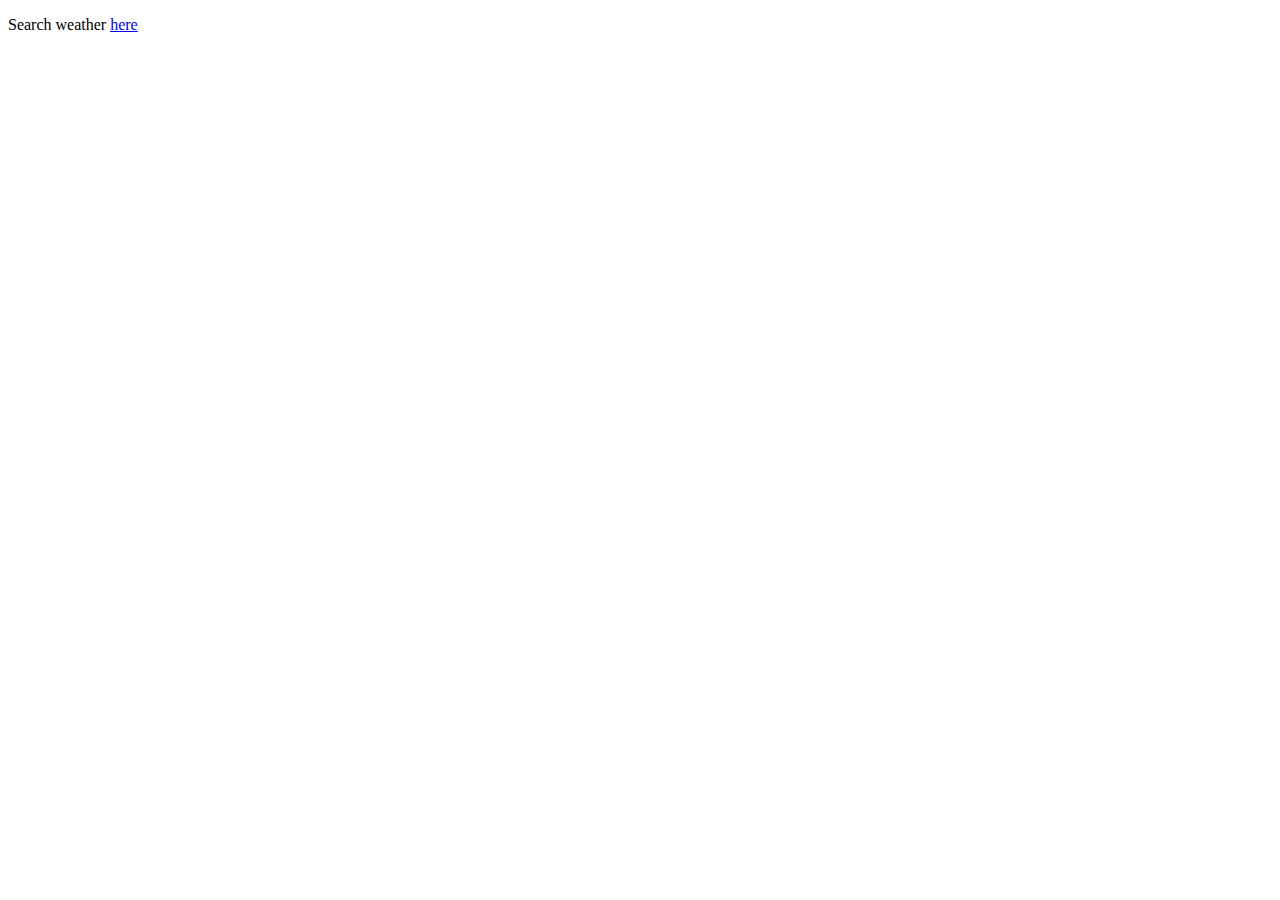
==== frontend/src/main/resources/static/index.html @ 372aef31 "First version of backend, frontend and model" ====
<!DOCTYPE HTML>
<html>
<head> 
    <title>Weather application</title>
    <meta http-equiv="Content-Type" content="text/html; charset=UTF-8" />
</head>
<body>
    <p>Search weather <a href="/weather">here</a></p>
</body>
</html>
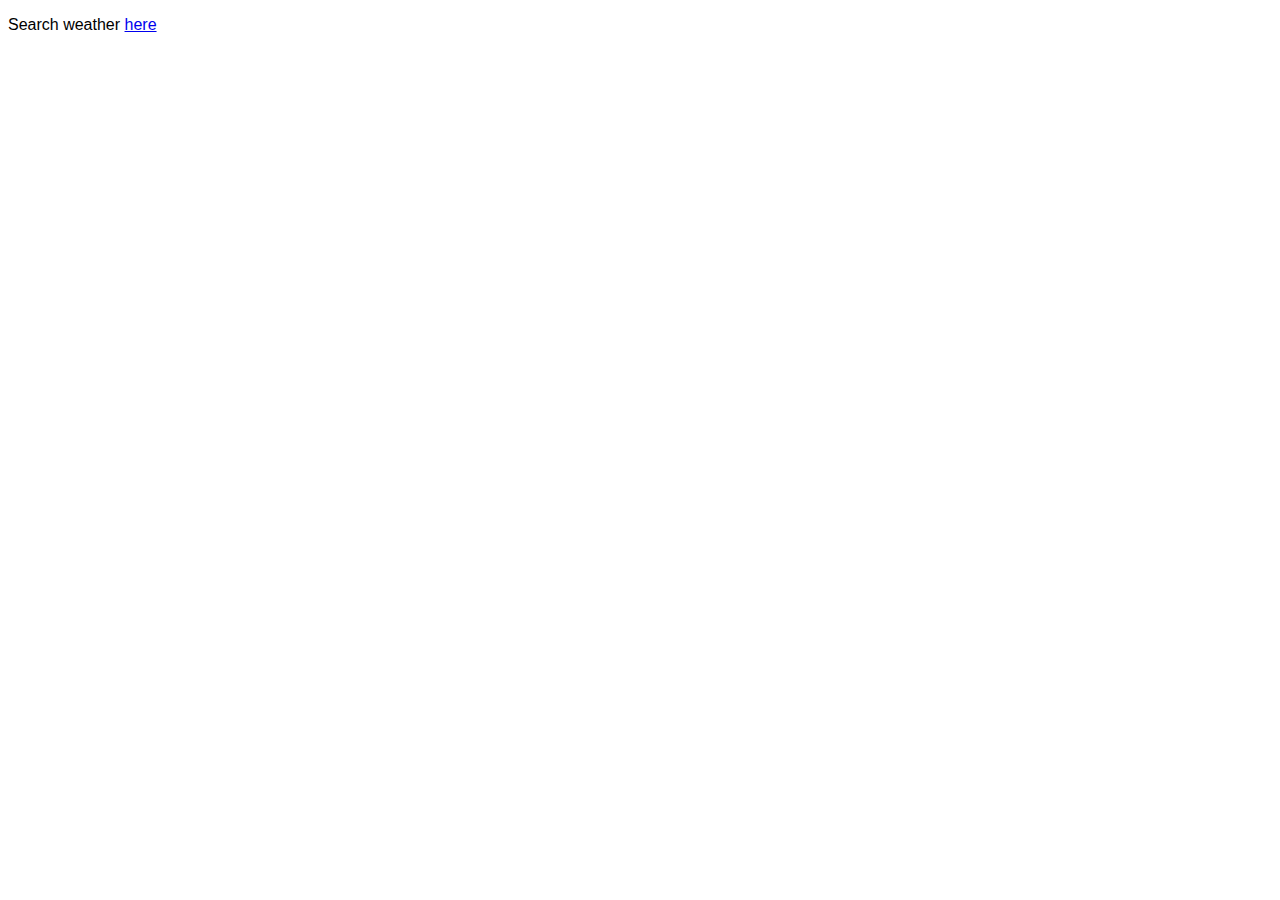
==== commit ff895707: "Add icons to display current weather condition" ====
--- a/frontend/src/main/resources/static/index.html
+++ b/frontend/src/main/resources/static/index.html
@@ -3,6 +3,7 @@
 <head> 
     <title>Weather application</title>
     <meta http-equiv="Content-Type" content="text/html; charset=UTF-8" />
+    <link rel="stylesheet" type="text/css" href="css/weather.css">
 </head>
 <body>
     <p>Search weather <a href="/weather">here</a></p>
--- a/frontend/src/main/resources/static/css/weather.css
+++ b/frontend/src/main/resources/static/css/weather.css
@@ -0,0 +1,18 @@
+h1, p, table, a {
+    font-family: Calibri, sans-serif;
+    border-collapse: collapse;
+    width: 100%;
+}
+
+table {
+    margin-bottom: 8px
+}
+
+td, th {
+    text-align: left;
+    padding: 4px;
+}
+
+tr:nth-child(odd) {
+    background-color: #eeeeee;
+}
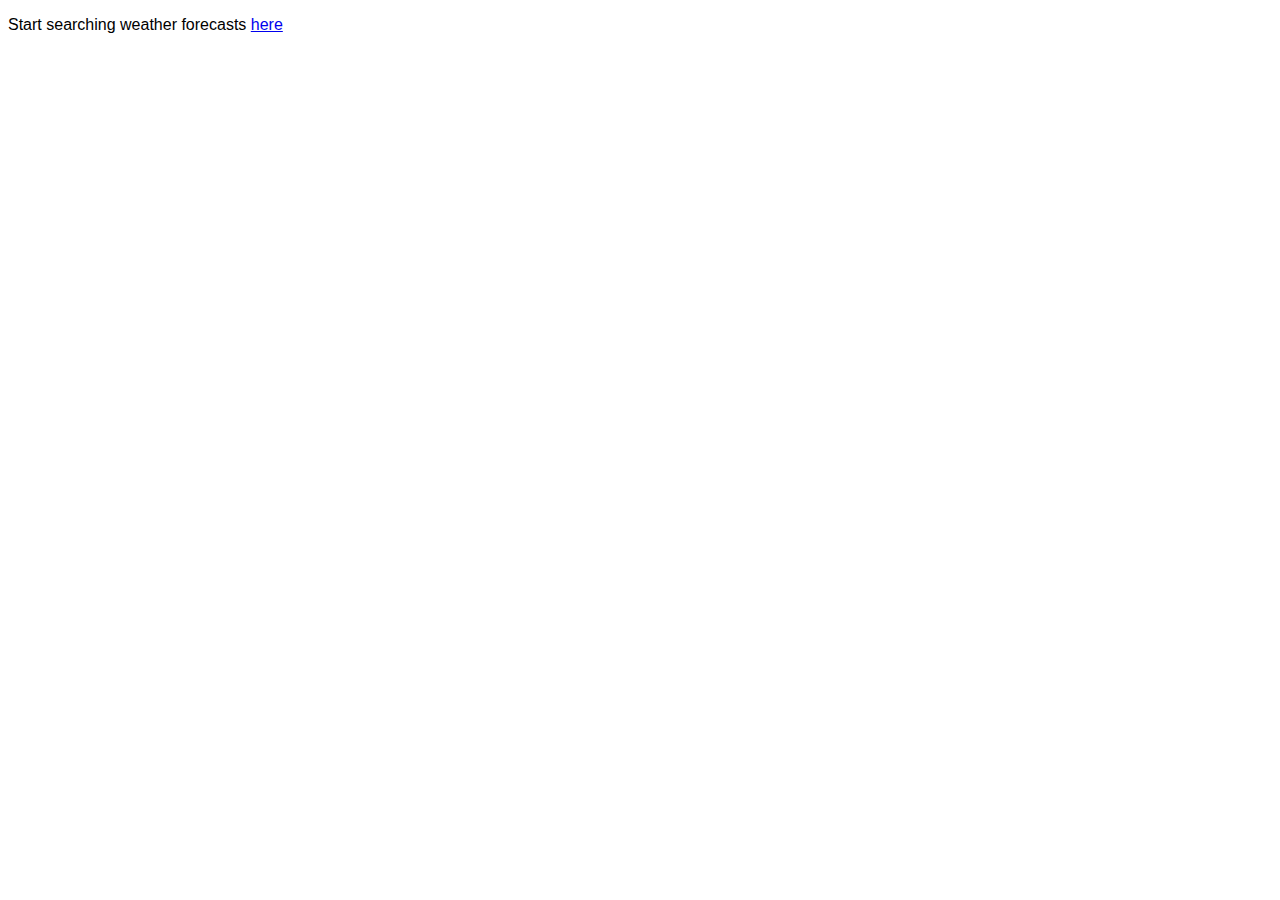
==== commit a1c7171c: "Add weather forecasts to be fetched and displayed" ====
--- a/frontend/src/main/resources/static/index.html
+++ b/frontend/src/main/resources/static/index.html
@@ -6,6 +6,6 @@
     <link rel="stylesheet" type="text/css" href="css/weather.css">
 </head>
 <body>
-    <p>Search weather <a href="/weather">here</a></p>
+    <p>Start searching weather forecasts <a href="/weather">here</a></p>
 </body>
 </html>
--- a/frontend/src/main/resources/static/css/weather.css
+++ b/frontend/src/main/resources/static/css/weather.css
@@ -13,6 +13,6 @@
     padding: 4px;
 }
 
-tr:nth-child(odd) {
+th, tr:nth-child(even) {
     background-color: #eeeeee;
 }
